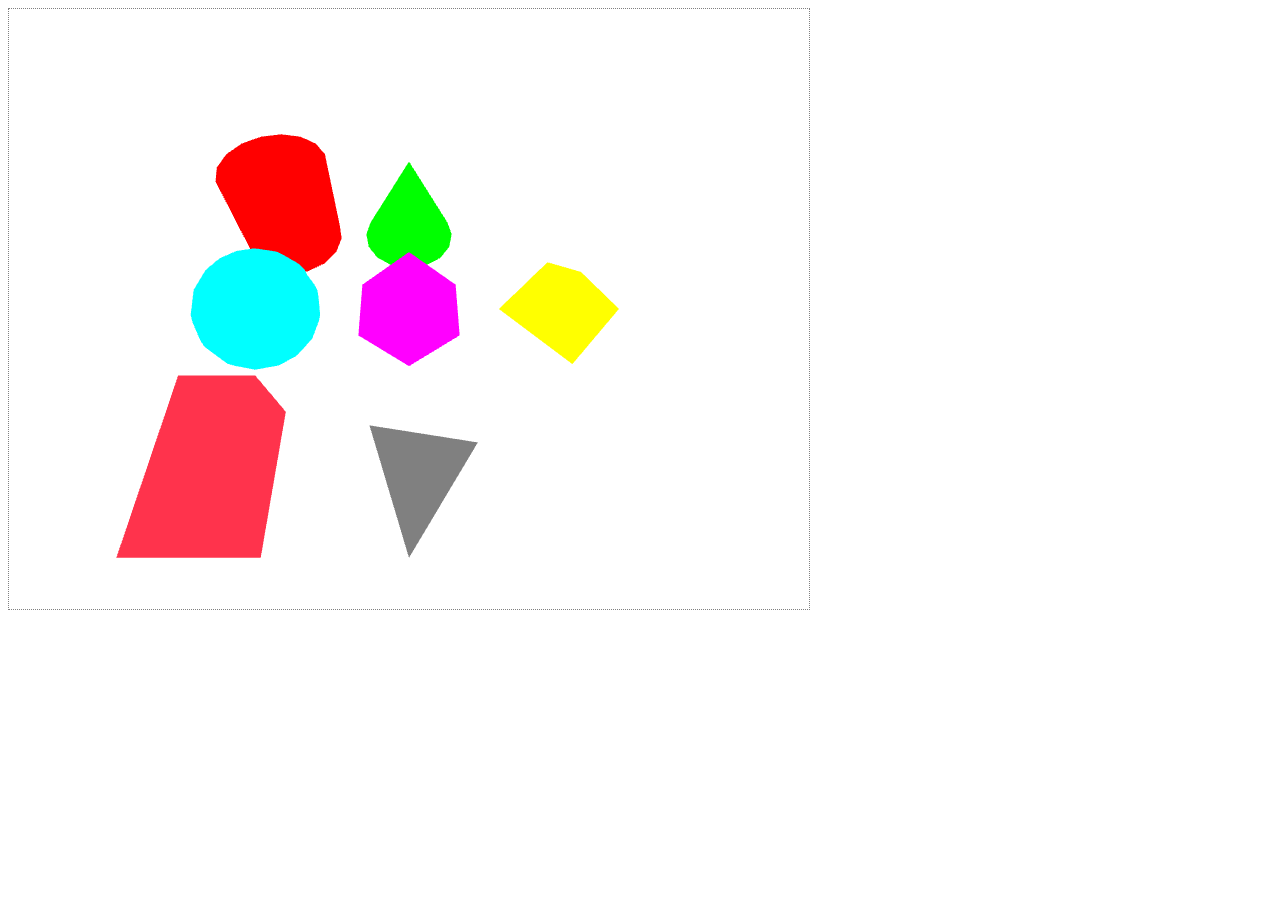
==== Practica04/index.html @ c5e1cb45 "Fixing persective Matrix and making a folder structure" ====
<!DOCTYPE html>
<html>

<head>
  <meta charset="utf-8" />
  <title>Page Title</title>
  <script type="module" src="Main.js"></script>
</head>

<body>
  <canvas id="the_canvas" width="800" height="600" style="border: 1px dotted gray;"></canvas>

  <script id="2d-vertex-shader" type="vertex-shader">
  attribute vec4 a_position;

  uniform mat4 u_PVM_matrix;
  
  void main() {
    gl_Position = u_PVM_matrix * a_position;
  }
  </script>

  <script id="2d-fragment-shader" type="fragment-shader">
  precision mediump float;

  uniform vec4 u_color;

  void main() {
    gl_FragColor = u_color;
  }
  </script>

</body>

</html>
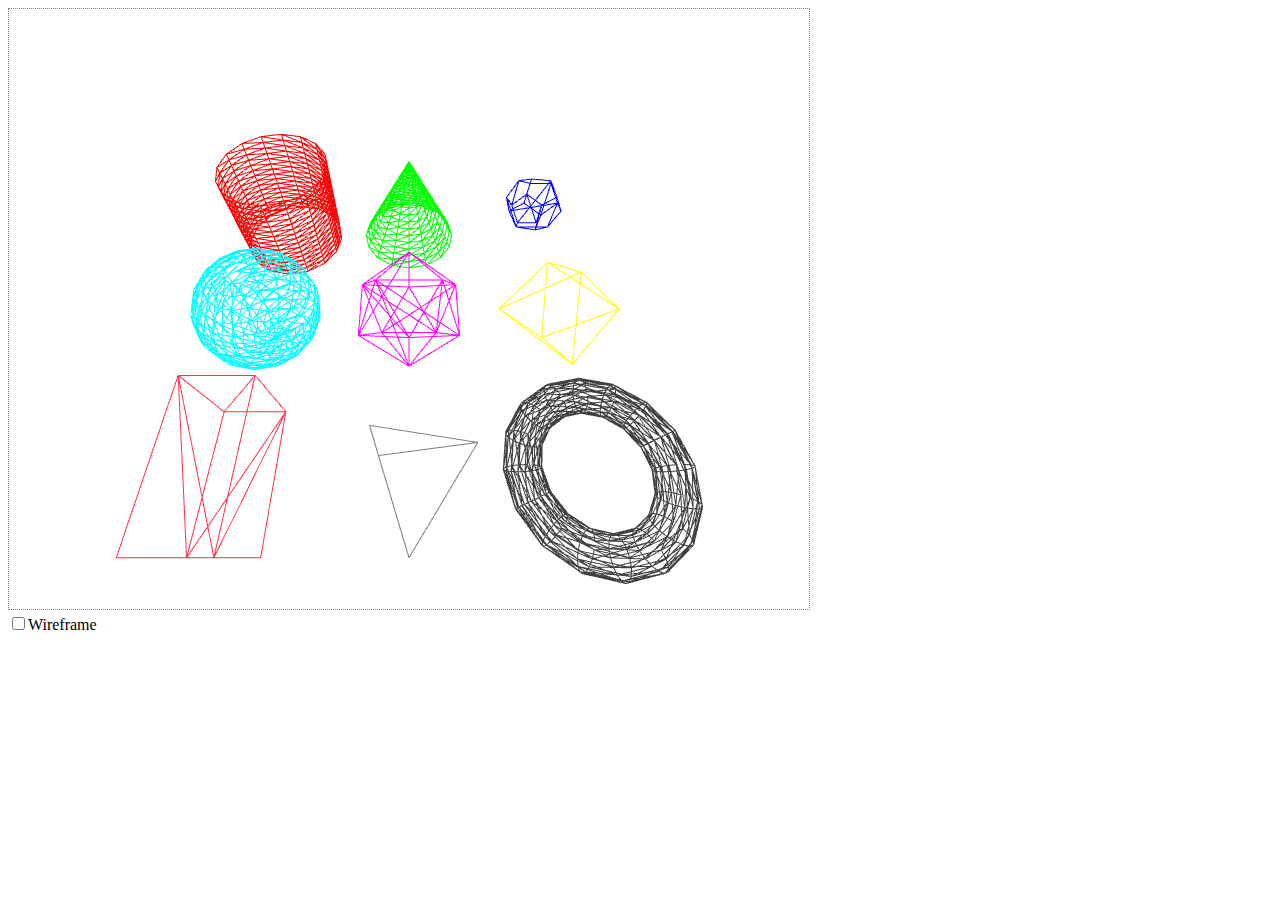
==== commit 30283570: "Commit de objetos wireframe" ====
--- a/Practica04/index.html
+++ b/Practica04/index.html
@@ -30,6 +30,9 @@
   }
   </script>
 
+  <br>
+  <input type="checkbox" id="wire_ckbx"><label for="wire_ckbx">Wireframe</label>
+
 </body>
 
 </html>